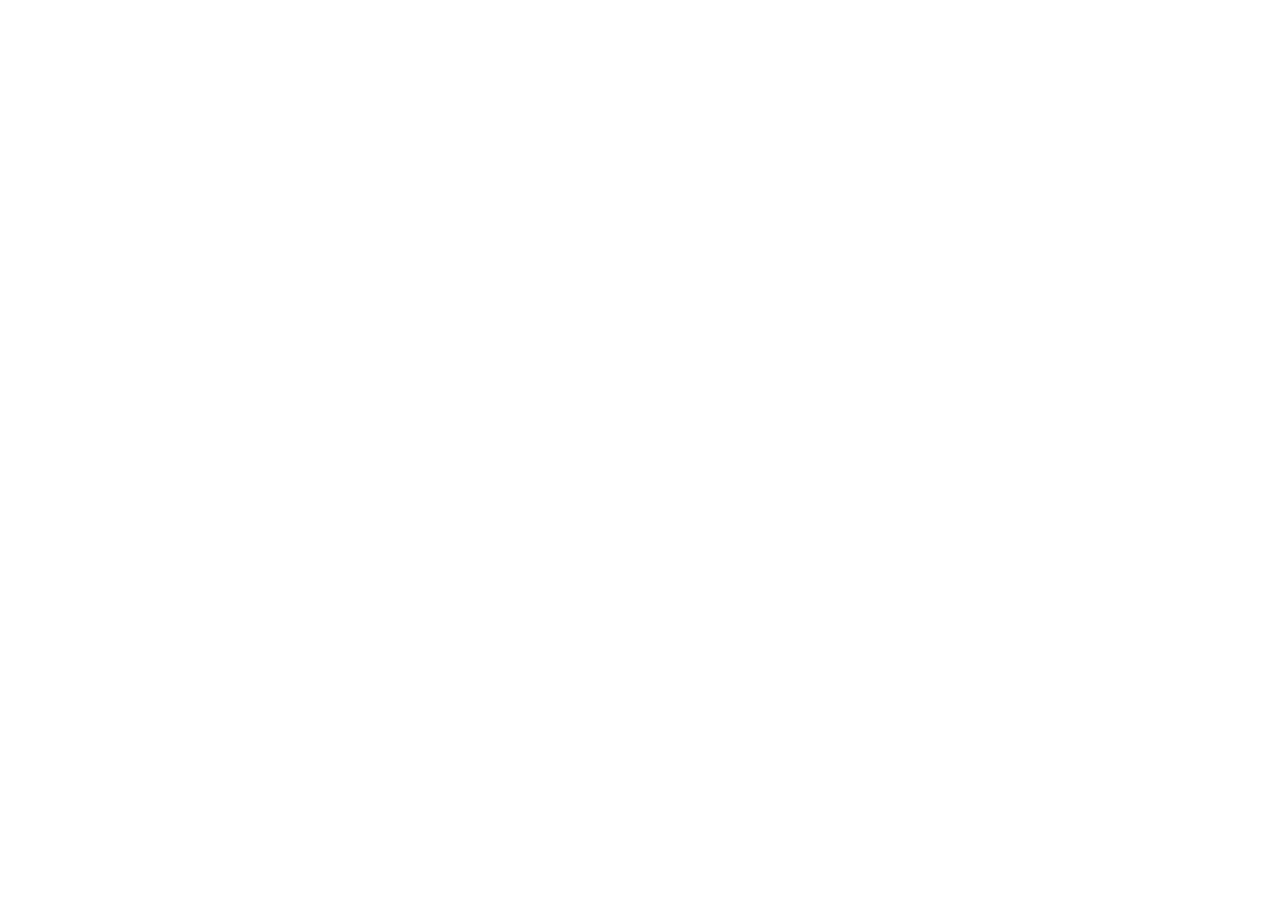
==== index.html @ 3946c72b "start dash" ====
<!DOCTYPE html>
<html lang="en">
<head>
    <meta charset="UTF-8">
    <meta name="viewport" content="width=device-width, initial-scale=1.0">

    <link rel="stylesheet" href="./public/vendor/bootstrap/css/bootstrap.min.css">
    <link rel="stylesheet" href="./public/vendor/fontawesome_5_13_0/css/all.min.css">
    <link rel="stylesheet" href="./public/css/style.css">

    <title>Base64 Converter</title>
</head>
<body>
    


    <!--Scripts-->
    <script src="./public/vendor/jquery/jquery-3.3.1.min.js"></script>
    <script src="./public/vendor/popper/popper.min.js"></script>
    <script src="./public/vendor/bootstrap/js/bootstrap.min.js"></script>
    <script src="./public/js/main.js"></script>
</body>
</html>
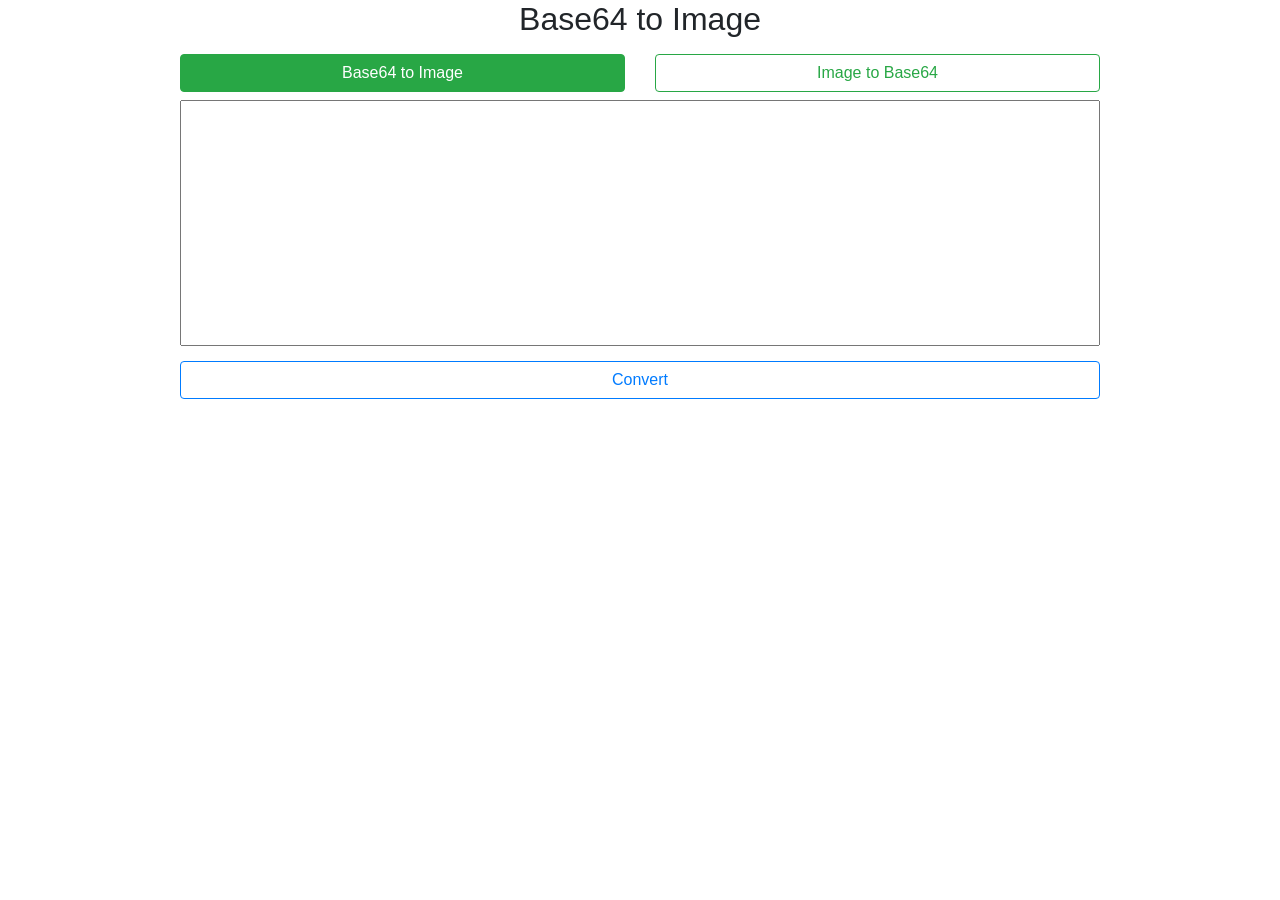
==== commit f8294fd9: "initial" ====
--- a/index.html
+++ b/index.html
@@ -11,8 +11,31 @@
     <title>Base64 Converter</title>
 </head>
 <body>
-    
-
+    <div class="container">
+        <div class="row">
+            <div class="col-10 offset-1 text-center h2">
+                Base64 to Image
+            </div>
+        </div>
+        <div class="row mt-2">
+            <div class="col-5 offset-1">
+                <button type="button" class="btn btn-block btn-success">Base64 to Image</button>
+            </div>
+            <div class="col-5">
+                <button type="button" class="btn btn-block btn-outline-success">Image to Base64</button>
+            </div>
+        </div>
+        <div class="row mt-2">
+            <div class="col-10 offset-1">
+                <textarea name="codeB64" id="codeB64" cols="30" rows="10"></textarea>
+            </div>
+        </div>
+        <div class="row mt-2">
+            <div class="col-10 offset-1">
+                <button type="button" onclick="convert64()" class="btn btn-block btn-outline-primary">Convert</button>
+            </div>
+        </div>
+    </div>
 
     <!--Scripts-->
     <script src="./public/vendor/jquery/jquery-3.3.1.min.js"></script>
--- a/public/css/style.css
+++ b/public/css/style.css
@@ -0,0 +1,5 @@
+textarea {
+    resize: none;
+    border: 1 solid black;
+    width: 100%;
+  }
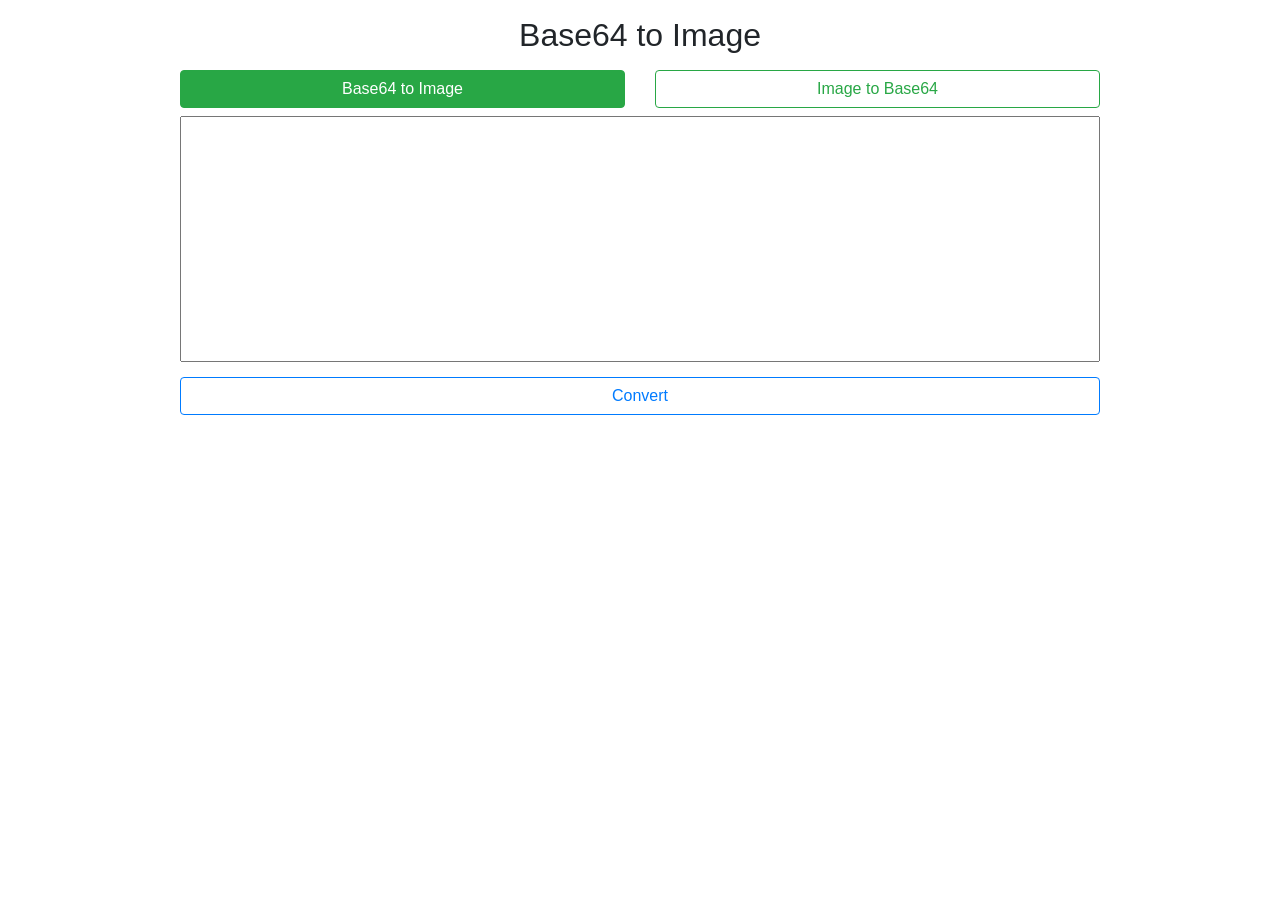
==== commit fb16be35: "update" ====
--- a/index.html
+++ b/index.html
@@ -12,17 +12,17 @@
 </head>
 <body>
     <div class="container">
-        <div class="row">
+        <div class="row mt-3">
             <div class="col-10 offset-1 text-center h2">
                 Base64 to Image
             </div>
         </div>
         <div class="row mt-2">
             <div class="col-5 offset-1">
-                <button type="button" class="btn btn-block btn-success">Base64 to Image</button>
+                <a href="#"><button type="button" class="btn btn-block btn-success">Base64 to Image</button></a>
             </div>
             <div class="col-5">
-                <button type="button" class="btn btn-block btn-outline-success">Image to Base64</button>
+                <a href="index2.html"><button type="button" class="btn btn-block btn-outline-success">Image to Base64</button></a>
             </div>
         </div>
         <div class="row mt-2">
@@ -35,6 +35,11 @@
                 <button type="button" onclick="convert64()" class="btn btn-block btn-outline-primary">Convert</button>
             </div>
         </div>
+        <div class="row mt-2 mb-3">
+            <div class="col-10 offset-1 text-center" id="image">
+                
+            </div>
+        </div>
     </div>
 
     <!--Scripts-->
--- a/public/css/style.css
+++ b/public/css/style.css
@@ -2,4 +2,16 @@
     resize: none;
     border: 1 solid black;
     width: 100%;
-  }+  }
+
+  a{
+      text-decoration: none;
+  }
+
+  a:hover{
+      text-decoration: none;
+  }
+
+  a:visited{
+      text-decoration: none;
+  }
